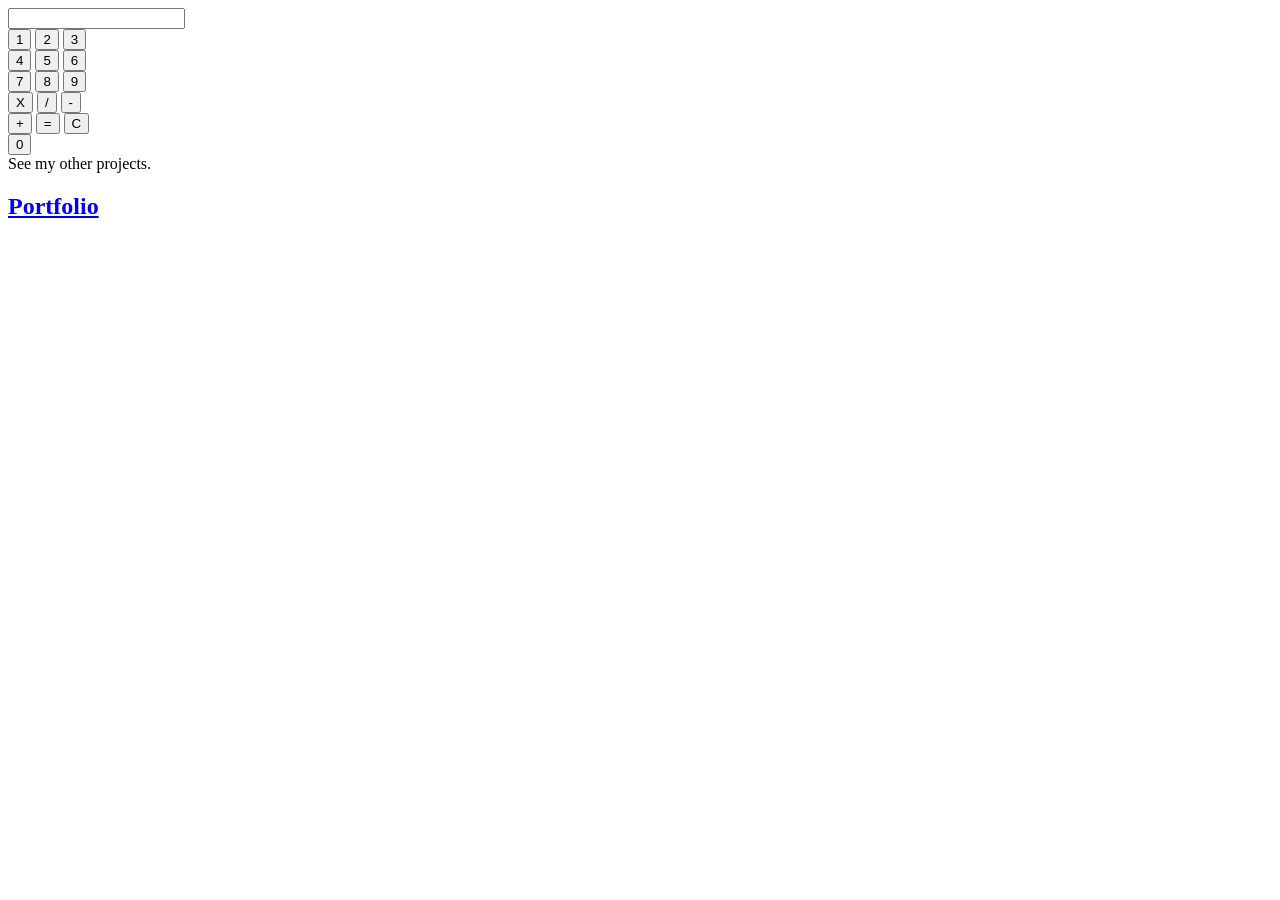
==== calculator.html @ 195419e5 "Add files via upload" ====
<!DOCTYPE html>
<html lang="en">
<head>
    <meta charset="UTF-8">
    <meta name="viewport" content="width=device-width, initial-scale=1.0">
    <title>Calculator</title>
    <link rel="stylesheet" href="./css/calculator.css">
</head>
<body>
    <input type="text" id="display">
    <br>
    <div class="button-container">
    <button onclick="appendToDisplay('1')">1</button>
    <button onclick="appendToDisplay('2')">2</button>
    <button onclick="appendToDisplay('3')">3</button>
    <br>
    <button onclick="appendToDisplay('4')">4</button>
    <button onclick="appendToDisplay('5')">5</button>
    <button onclick="appendToDisplay('6')">6</button>
    <br>
    <button onclick="appendToDisplay('7')">7</button>
    <button onclick="appendToDisplay('8')">8</button>
    <button onclick="appendToDisplay('9')">9</button>
    <br>
    <button onclick="appendToDisplay('X')">X</button>
    <button onclick="appendToDisplay('/')">/</button>
    <button onclick="appendToDisplay('-')">-</button>
    <br>
    <button onclick="appendToDisplay('+')">+</button>
    <button onclick="calculate()">=</button>
    <button onclick="clearDisplay()">C</button>
    <br>
    <button onclick="appendToDisplay('0')">0</button>
    </div>

    <script src="./javascript/calculator.js" defer> </script>

    <div class="portfolio-link">
        
    <footer>See my other projects.</footer>
        <h2><a href="./projects.html" target= "_blank">Portfolio</h2></a>
    </div>
    
</body>
</html>
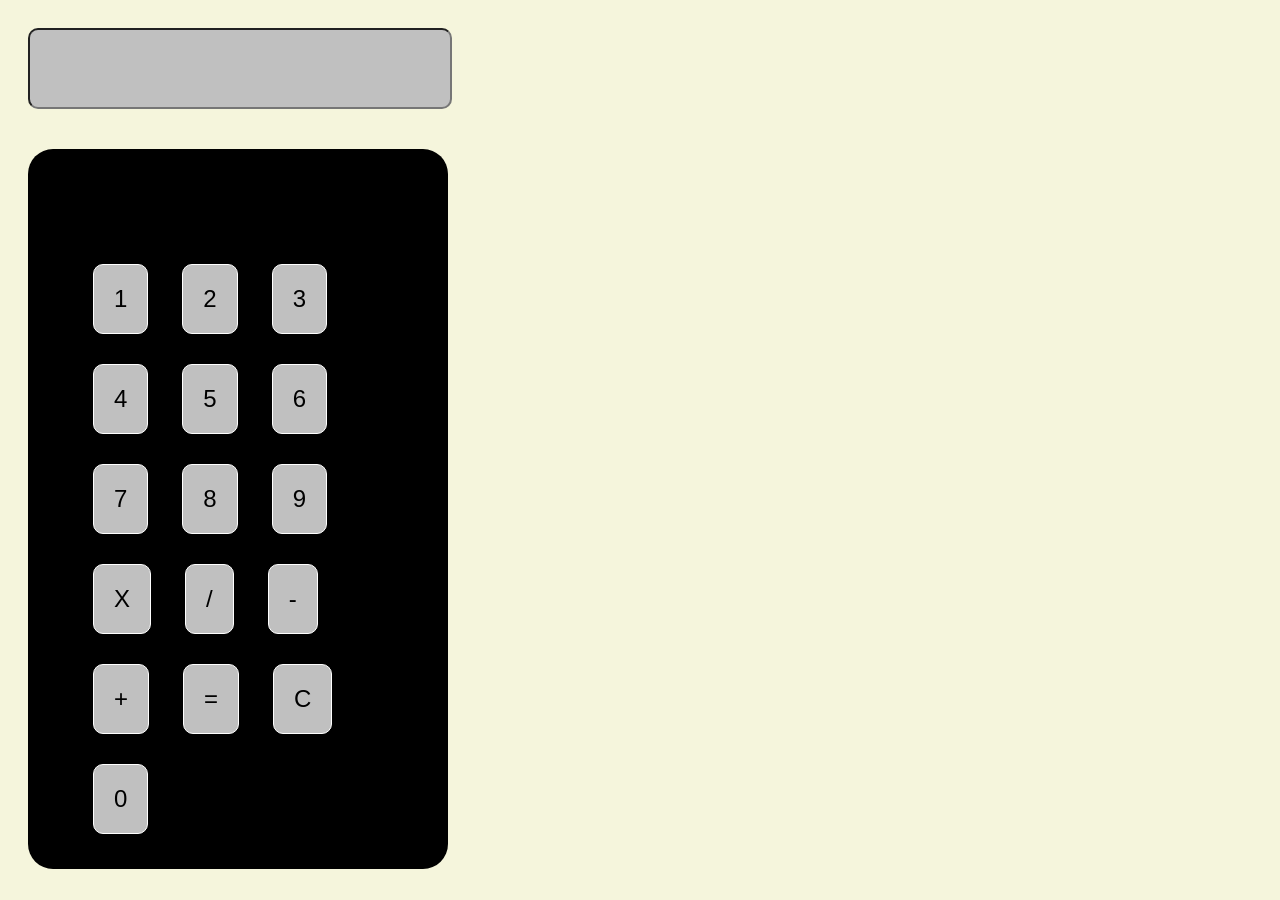
==== commit ce13ef68: "Fix HTML structure and update stylesheet path" ====
--- a/calculator.html
+++ b/calculator.html
@@ -4,7 +4,7 @@
     <meta charset="UTF-8">
     <meta name="viewport" content="width=device-width, initial-scale=1.0">
     <title>Calculator</title>
-    <link rel="stylesheet" href="./css/calculator.css">
+    <link rel="stylesheet" href="./calculator.css">
 </head>
 <body>
     <input type="text" id="display">
@@ -33,13 +33,9 @@
     <button onclick="appendToDisplay('0')">0</button>
     </div>
 
-    <script src="./javascript/calculator.js" defer> </script>
-
-    <div class="portfolio-link">
-        
-    <footer>See my other projects.</footer>
-        <h2><a href="./projects.html" target= "_blank">Portfolio</h2></a>
+    <script src="./calculator.js" defer> </script>
     </div>
     
 </body>
-</html>+
+</html>
--- a/calculator.css
+++ b/calculator.css
@@ -0,0 +1,50 @@
+body{
+    background-color: beige;
+}
+
+.button-container{
+    align-items: center;
+    width: 320px;
+    height: 520px;
+    margin: 20px;
+    border-radius: 25px;
+    padding: 100px 50px;
+    background-color: black;
+}
+button {
+    color: black;
+    align-content: center;
+    background-color: silver;
+    padding: 20px;
+    border: 1px solid white;
+    border-radius: 10px;
+    margin: 15px;
+    font-size: 24px;
+    font-style: bold;
+}
+
+
+button:hover{
+    cursor: pointer;
+    background-color: darkgoldenrod;
+}
+
+#display {
+    background-color: silver;
+    font-size: 24px;
+    font-style: bold;
+    font-family: 'Calibri';
+    width: 320px;
+    padding: 25px 50px;
+    border-radius: 10px;
+    margin: 20px;
+}
+
+.portfolio-link {
+    margin-top: 10px;
+    font-size: 24px;
+    color:black;
+    font-weight: bold;
+    font-style: italic;
+    text-align: center;
+}
